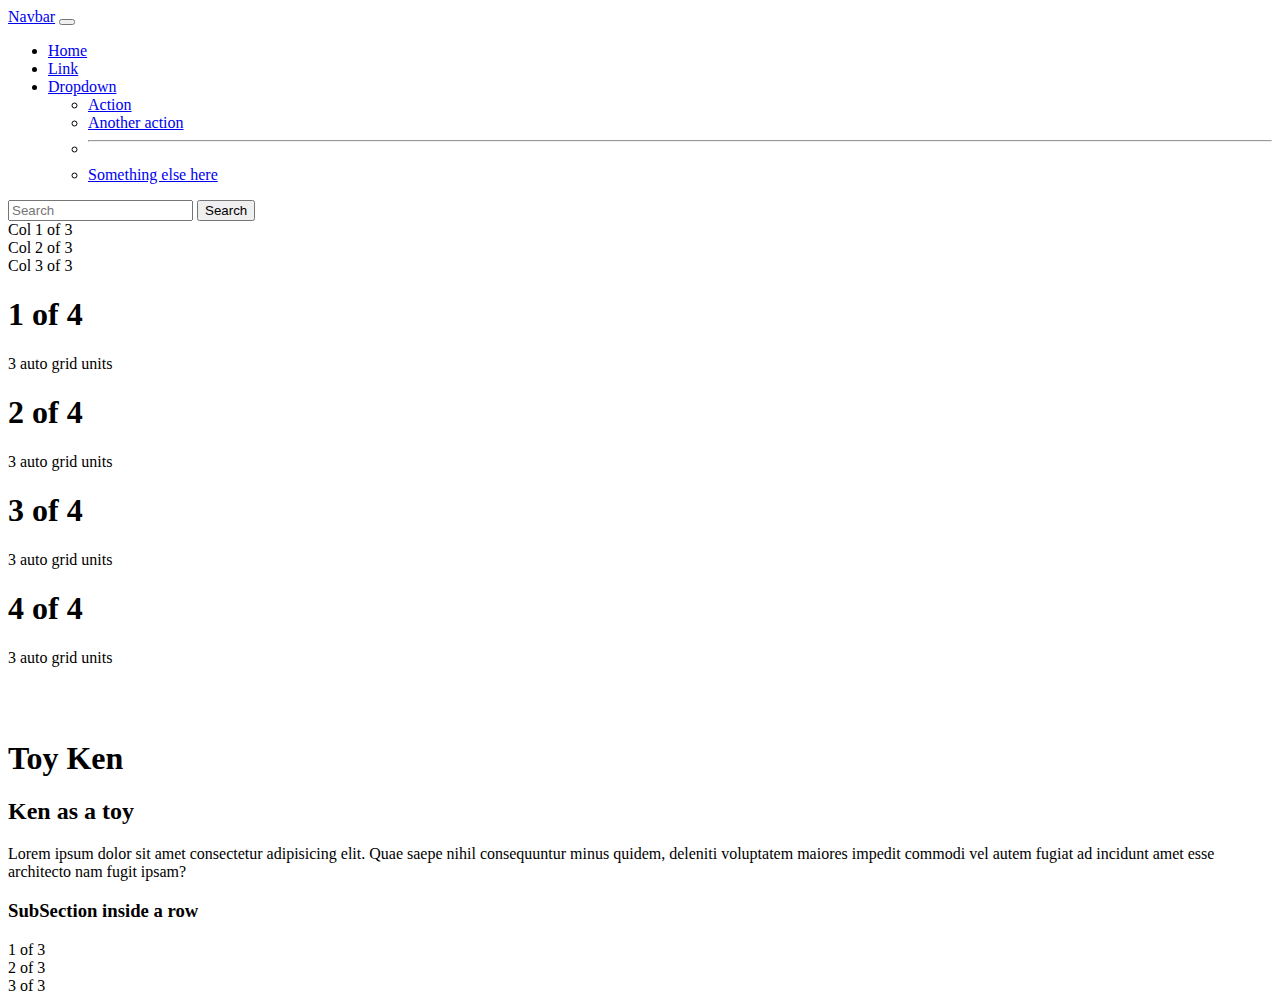
==== PonceDeLeonJC#1/Index.html @ 57989f20 "Update Index.html" ====
<!doctype html>
<html lang="en">

<head>
    <meta charset="utf-8">
    <meta name="viewport" content="width=device-width, initial-scale=1">
    <title>Bootstrap demo</title>
    <link href="https://cdn.jsdelivr.net/npm/bootstrap@5.3.2/dist/css/bootstrap.min.css" rel="stylesheet"
        integrity="sha384-T3c6CoIi6uLrA9TneNEoa7RxnatzjcDSCmG1MXxSR1GAsXEV/Dwwykc2MPK8M2HN" crossorigin="anonymous">
    <link rel="stylesheet" href="./styles/styles.css">
</head>

<body>
    <!-- <h1>Hello, world!</h1> -->
    <nav class="navbar navbar-expand-lg bg-body-tertiary">
        <div class="container-fluid">
            <a class="navbar-brand" href="#">Navbar</a>
            <button class="navbar-toggler" type="button" data-bs-toggle="collapse"
                data-bs-target="#navbarSupportedContent" aria-controls="navbarSupportedContent" aria-expanded="false"
                aria-label="Toggle navigation">
                <span class="navbar-toggler-icon"></span>
            </button>
            <div class="collapse navbar-collapse" id="navbarSupportedContent">
                <ul class="navbar-nav me-auto mb-2 mb-lg-0">
                    <li class="nav-item">
                        <a class="nav-link active" aria-current="page" href="#">Home</a>
                    </li>
                    <li class="nav-item">
                        <a class="nav-link" href="#">Link</a>
                    </li>
                    <li class="nav-item dropdown">
                        <a class="nav-link dropdown-toggle" href="#" role="button" data-bs-toggle="dropdown"
                            aria-expanded="false">
                            Dropdown
                        </a>
                        <ul class="dropdown-menu">
                            <li><a class="dropdown-item" href="#">Action</a></li>
                            <li><a class="dropdown-item" href="#">Another action</a></li>
                            <li>
                                <hr class="dropdown-divider">
                            </li>
                            <li><a class="dropdown-item" href="#">Something else here</a></li>
                        </ul>
                    </li>

                </ul>
                <form class="d-flex" role="search">
                    <input class="form-control me-2" type="search" placeholder="Search" aria-label="Search">
                    <button class="btn btn-outline-success" type="submit">Search</button>
                </form>
            </div>
        </div>
    </nav>


    <!-- .className>.className2>.className3*number -->
    <div class="container-fluid">
        <div class="row">
            <div class="col-4 bgRed outLine">
                Col 1 of 3
            </div>
            <div class="col-6 bgBlue outLine">
                Col 2 of 3
            </div>
            <div class="col-2 bgGreen outLine">
                Col 3 of 3
            </div>
        </div>
    </div>

    <div class="container-fluid">
        <div class="row text-center">
            <div class="col bgGreen outLine ">
                <h1 class=""> 1 of 4 </h1>
                <p class="">3 auto grid units</p>

            </div>
            <div class="col bgBlue outLine">
                <h1>2 of 4</h1>
                <p>3 auto grid units</p>
            </div>
            <div class="col bgBrown outLine">
                <h1> 3 of 4</h1>
                <p>3 auto grid units</p>
            </div>
            <div class="col bgRed outLine">
                <h1> 4 of 4</h1>
                <p>3 auto grid units</p>
            </div>
        </div>
    </div>

    <br>

    <div class="container-fluid bgShadow">
        <div class="row">
            <div class="col-6 center">
                <img class="frame" src="./assets/Screen Shot 2023-02-10 at 12.00.24 PM copy.png" alt="">
            </div>
            <div class="col-6">
                <h1 class="text-center">Toy Ken</h1>
                <h2 class="center">Ken as a toy</h2>
                <p>Lorem ipsum dolor sit amet consectetur adipisicing elit. Quae saepe nihil consequuntur minus quidem,
                    deleniti voluptatem maiores impedit commodi vel autem fugiat ad incidunt amet esse architecto nam
                    fugit ipsam?</p>
                    
                <h3>SubSection inside a row</h3>

                <div class="row">
                    
                    <div class="col bgBlue">
                        1 of 3
                    </div>
                    <div class="col bgRed">
                        2 of 3
                    </div>
                    <div class="col bgGreen">
                        3 of 3
                    </div>
                    
                </div>


            </div>
        </div>
    </div>









    <!-- Do not touch -->
    <script src="https://cdn.jsdelivr.net/npm/bootstrap@5.3.2/dist/js/bootstrap.bundle.min.js"
        integrity="sha384-C6RzsynM9kWDrMNeT87bh95OGNyZPhcTNXj1NW7RuBCsyN/o0jlpcV8Qyq46cDfL"
        crossorigin="anonymous"></script>

</body>

</html>
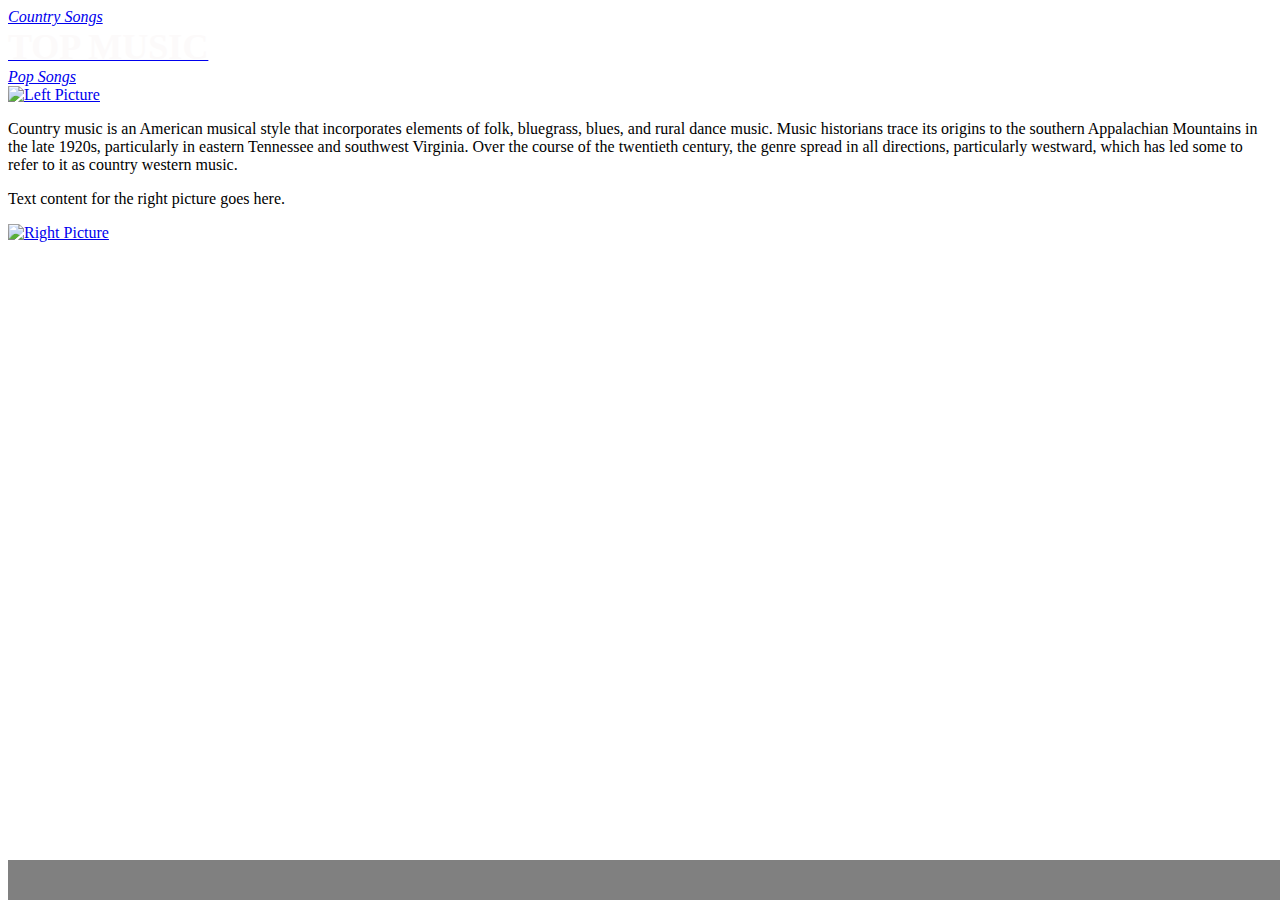
==== commit 84ea02a4: "Update Index.html" ====
--- a/PonceDeLeonJC#1/Index.html
+++ b/PonceDeLeonJC#1/Index.html
@@ -1,143 +1,84 @@
-<!doctype html>
+<!DOCTYPE html>
 <html lang="en">
-
-<head>
-    <meta charset="utf-8">
-    <meta name="viewport" content="width=device-width, initial-scale=1">
-    <title>Bootstrap demo</title>
-    <link href="https://cdn.jsdelivr.net/npm/bootstrap@5.3.2/dist/css/bootstrap.min.css" rel="stylesheet"
+    <!DOCTYPE html>
+    <html lang="en">
+    <head>
+        <meta charset="UTF-8">
+        <meta name="viewport" content="width=device-width, initial-scale=1.0">
+        <title>Your Website</title>
+        <!-- Bootstrap CSS link -->
+        <link href="https://cdn.jsdelivr.net/npm/bootstrap@5.3.2/dist/css/bootstrap.min.css" rel="stylesheet"
         integrity="sha384-T3c6CoIi6uLrA9TneNEoa7RxnatzjcDSCmG1MXxSR1GAsXEV/Dwwykc2MPK8M2HN" crossorigin="anonymous">
-    <link rel="stylesheet" href="./styles/styles.css">
-</head>
-
+        <!-- FontAwesome CSS link -->
+        <script src="https://kit.fontawesome.com/611a0bce33.js" crossorigin="anonymous"></script>
+        <!-- External CSS file -->
+        <link rel="stylesheet" type="text/css" href="style.css">
+    </head>
+    
 <body>
-    <!-- <h1>Hello, world!</h1> -->
-    <nav class="navbar navbar-expand-lg bg-body-tertiary">
-        <div class="container-fluid">
-            <a class="navbar-brand" href="#">Navbar</a>
-            <button class="navbar-toggler" type="button" data-bs-toggle="collapse"
-                data-bs-target="#navbarSupportedContent" aria-controls="navbarSupportedContent" aria-expanded="false"
-                aria-label="Toggle navigation">
-                <span class="navbar-toggler-icon"></span>
-            </button>
-            <div class="collapse navbar-collapse" id="navbarSupportedContent">
-                <ul class="navbar-nav me-auto mb-2 mb-lg-0">
-                    <li class="nav-item">
-                        <a class="nav-link active" aria-current="page" href="#">Home</a>
-                    </li>
-                    <li class="nav-item">
-                        <a class="nav-link" href="#">Link</a>
-                    </li>
-                    <li class="nav-item dropdown">
-                        <a class="nav-link dropdown-toggle" href="#" role="button" data-bs-toggle="dropdown"
-                            aria-expanded="false">
-                            Dropdown
-                        </a>
-                        <ul class="dropdown-menu">
-                            <li><a class="dropdown-item" href="#">Action</a></li>
-                            <li><a class="dropdown-item" href="#">Another action</a></li>
-                            <li>
-                                <hr class="dropdown-divider">
-                            </li>
-                            <li><a class="dropdown-item" href="#">Something else here</a></li>
-                        </ul>
-                    </li>
-
-                </ul>
-                <form class="d-flex" role="search">
-                    <input class="form-control me-2" type="search" placeholder="Search" aria-label="Search">
-                    <button class="btn btn-outline-success" type="submit">Search</button>
-                </form>
+    <!-- Navbar -->
+    <nav class="navbar navbar-expand-lg navbar-dark bg-dark">
+        <div class="container">
+            <!-- Icon 1 -->
+            <a class="navbar-brand" href="#">
+                <i class="fa-solid fa-microphone"> Country Songs</i>
+            </a>
+            <!-- Centered Text -->
+            <div class="d-flex justify-content-center bold">
+                <a class="navbar-brand" href="#"> <span style="font-size: 36px; font-weight: bold;color: rgb(252, 250, 250)">TOP MUSIC</span>
+                </a>
             </div>
+            <!-- Icon 2 -->
+            <a class="navbar-brand" href="#">
+                <i class="fa-solid fa-guitar"> Pop Songs</i>
+            </a>
         </div>
     </nav>
 
+    <div class="gap"></div>
 
-    <!-- .className>.className2>.className3*number -->
-    <div class="container-fluid">
+    <div class="container">
         <div class="row">
-            <div class="col-4 bgRed outLine">
-                Col 1 of 3
+            <div class="col-md-6 d-flex align-items-center">
+                <a href="link-to-another-website">
+                    <img src="../Images/country music.jpg" alt="Left Picture" class="img-fluid clickable rounded-circle" style="width: 70%;">
+                </a>
             </div>
-            <div class="col-6 bgBlue outLine">
-                Col 2 of 3
+            <div class="col-md-6 d-flex align-items-center">
+                <p class="text-content">Country music is an American musical style that incorporates elements of folk, bluegrass, blues, and rural dance music. Music historians trace its origins to the southern Appalachian Mountains in the late 1920s, particularly in eastern Tennessee and southwest Virginia. Over the course of the twentieth century, the genre spread in all directions, particularly westward, which has led some to refer to it as country western music.</p>
             </div>
-            <div class="col-2 bgGreen outLine">
-                Col 3 of 3
+        </div>
+        <div class="row">
+            <div class="col-md-6 d-flex align-items-center">
+                <p class="text-content">Text content for the right picture goes here.</p>
+            </div>
+            <div class="col-md-6 d-flex align-items-center">
+                <a href="link-to-another-website">
+                    <img src="../Images/pop music.jpg" alt="Right Picture" class="img-fluid clickable rounded-circle" style="width: 70%;">
+                </a>
             </div>
         </div>
     </div>
 
-    <div class="container-fluid">
-        <div class="row text-center">
-            <div class="col bgGreen outLine ">
-                <h1 class=""> 1 of 4 </h1>
-                <p class="">3 auto grid units</p>
-
-            </div>
-            <div class="col bgBlue outLine">
-                <h1>2 of 4</h1>
-                <p>3 auto grid units</p>
-            </div>
-            <div class="col bgBrown outLine">
-                <h1> 3 of 4</h1>
-                <p>3 auto grid units</p>
-            </div>
-            <div class="col bgRed outLine">
-                <h1> 4 of 4</h1>
-                <p>3 auto grid units</p>
+    <!-- Footer -->
+    <footer style="background-color: grey; padding: 20px; position: absolute; bottom: 0; width: 100%;">
+        <div class="container text-center">
+            <div class="row">
+                <div class="col-md-4">
+                    <a href="#"><i class="fab fa-facebook"></i></a>
+                </div>
+                <div class="col-md-4">
+                    <a href="#"><i class="fab fa-twitter"></i></a>
+                </div>
+                <div class="col-md-4">
+                    <a href="#"><i class="fab fa-instagram"></i></a>
+                </div>
             </div>
         </div>
-    </div>
+    </footer>    
 
-    <br>
-
-    <div class="container-fluid bgShadow">
-        <div class="row">
-            <div class="col-6 center">
-                <img class="frame" src="./assets/Screen Shot 2023-02-10 at 12.00.24 PM copy.png" alt="">
-            </div>
-            <div class="col-6">
-                <h1 class="text-center">Toy Ken</h1>
-                <h2 class="center">Ken as a toy</h2>
-                <p>Lorem ipsum dolor sit amet consectetur adipisicing elit. Quae saepe nihil consequuntur minus quidem,
-                    deleniti voluptatem maiores impedit commodi vel autem fugiat ad incidunt amet esse architecto nam
-                    fugit ipsam?</p>
-                    
-                <h3>SubSection inside a row</h3>
-
-                <div class="row">
-                    
-                    <div class="col bgBlue">
-                        1 of 3
-                    </div>
-                    <div class="col bgRed">
-                        2 of 3
-                    </div>
-                    <div class="col bgGreen">
-                        3 of 3
-                    </div>
-                    
-                </div>
-
-
-            </div>
-        </div>
-    </div>
-
-
-
-
-
-
-
-
-
-    <!-- Do not touch -->
-    <script src="https://cdn.jsdelivr.net/npm/bootstrap@5.3.2/dist/js/bootstrap.bundle.min.js"
-        integrity="sha384-C6RzsynM9kWDrMNeT87bh95OGNyZPhcTNXj1NW7RuBCsyN/o0jlpcV8Qyq46cDfL"
-        crossorigin="anonymous"></script>
-
+    <script src="https://code.jquery.com/jquery-3.6.0.min.js"></script>
+    <script src="https://cdn.jsdelivr.net/npm/@popperjs/core@2.9.3/dist/umd/popper.min.js"></script>
+    <script src="https://cdn.jsdelivr.net/npm/bootstrap@5.3.2/dist/js/bootstrap.min.js"></script>
 </body>
-
 </html>
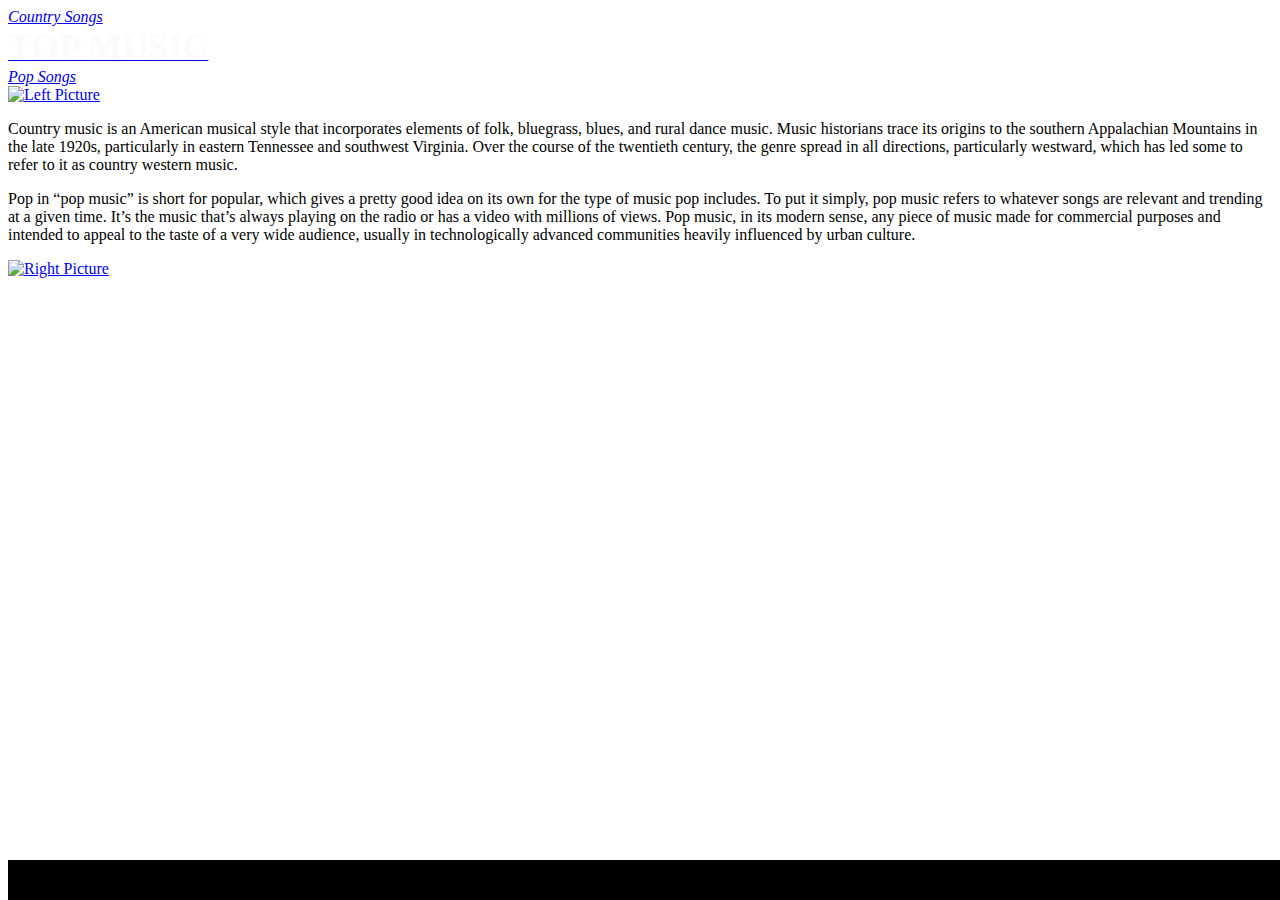
==== commit 3dc38a85: "Update Index.html" ====
--- a/PonceDeLeonJC#1/Index.html
+++ b/PonceDeLeonJC#1/Index.html
@@ -41,7 +41,7 @@
         <div class="row">
             <div class="col-md-6 d-flex align-items-center">
                 <a href="link-to-another-website">
-                    <img src="../Images/country music.jpg" alt="Left Picture" class="img-fluid clickable rounded-circle" style="width: 70%;">
+                    <img src="../Images/country music 2.jpg" alt="Left Picture" class="img-fluid clickable rounded-circle" style="width: 80%;">
                 </a>
             </div>
             <div class="col-md-6 d-flex align-items-center">
@@ -50,7 +50,7 @@
         </div>
         <div class="row">
             <div class="col-md-6 d-flex align-items-center">
-                <p class="text-content">Text content for the right picture goes here.</p>
+                <p class="text-content">Pop in “pop music” is short for popular, which gives a pretty good idea on its own for the type of music pop includes. To put it simply, pop music refers to whatever songs are relevant and trending at a given time. It’s the music that’s always playing on the radio or has a video with millions of views. Pop music, in its modern sense, any piece of music made for commercial purposes and intended to appeal to the taste of a very wide audience, usually in technologically advanced communities heavily influenced by urban culture.</p>
             </div>
             <div class="col-md-6 d-flex align-items-center">
                 <a href="link-to-another-website">
@@ -61,17 +61,17 @@
     </div>
 
     <!-- Footer -->
-    <footer style="background-color: grey; padding: 20px; position: absolute; bottom: 0; width: 100%;">
+    <footer style="background-color: black; padding: 20px; position: absolute; bottom: 0; width: 100%;">
         <div class="container text-center">
             <div class="row">
                 <div class="col-md-4">
-                    <a href="#"><i class="fab fa-facebook"></i></a>
+                    <a href="#"><i class="fab fa-facebook fa-2x"></i></a>
                 </div>
                 <div class="col-md-4">
-                    <a href="#"><i class="fab fa-twitter"></i></a>
+                    <a href="#"><i class="fab fa-twitter fa-2x"></i></a>
                 </div>
                 <div class="col-md-4">
-                    <a href="#"><i class="fab fa-instagram"></i></a>
+                    <a href="#"><i class="fab fa-instagram fa-2x"></i></a>
                 </div>
             </div>
         </div>
